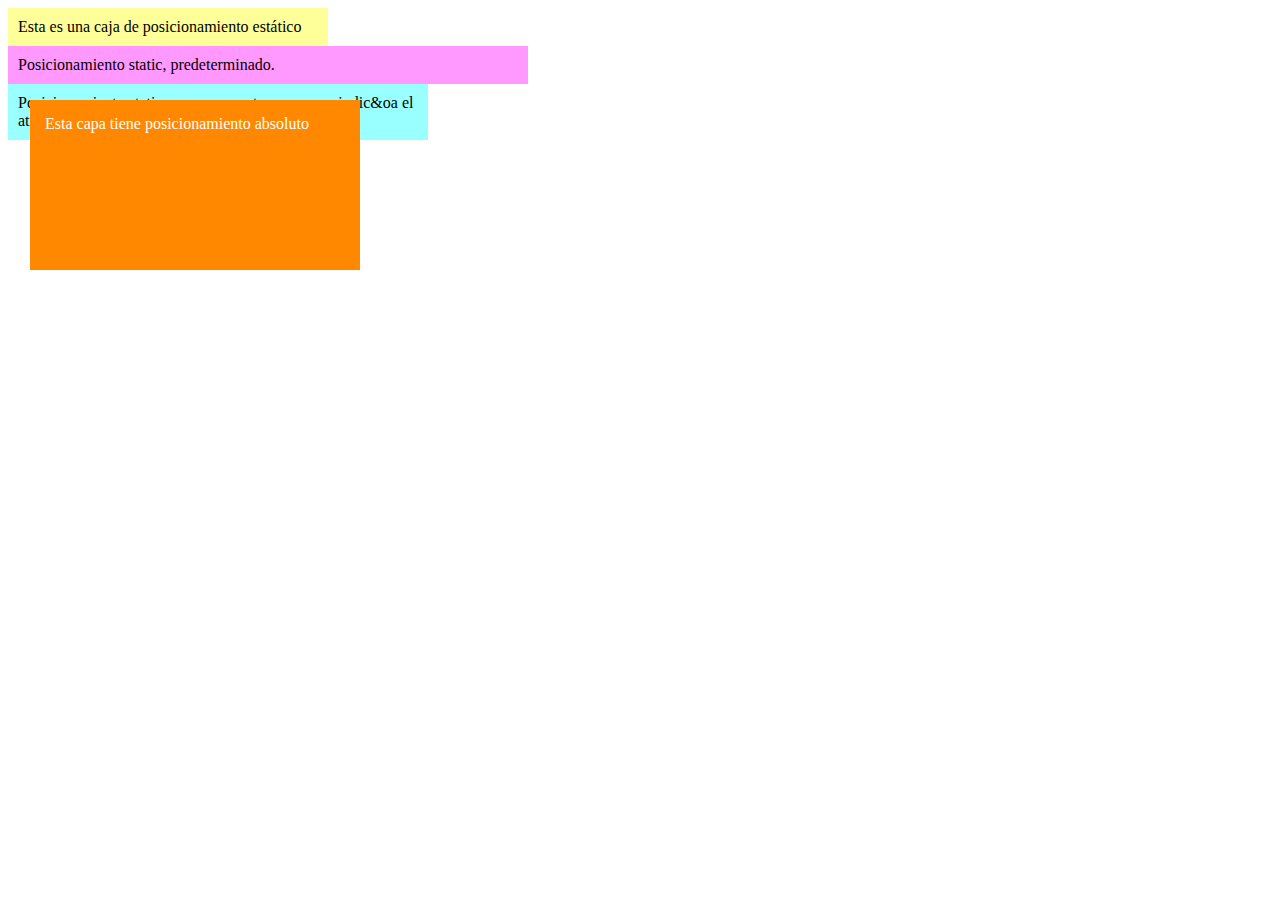
==== index.html @ 2f33fd3c "posicionamiento static y absoluto" ====
<!DOCTYPE html>
<html>
<head>
	<meta chartset="utf-8">
	<title>Probando posicionamientos</title>
	<link rel="stylesheet" type="text/css" href="estilos/estilo.css">
</head>
<body>
	<div id="cuadro">
		Esta es una caja de posicionamiento est&aacute;tico
	</div>

	<div id="cuadro2">
		Posicionamiento static, predeterminado.
	</div>
	<div id="cuadro3">
		Posicionamiento static, aunque en este caso no se indic&oa el atributo
		position static, pues no hace falta

	</div>
	<div id="cuadro4">
		Esta capa tiene posicionamiento absoluto

	</div>
</body>
</html>
---- estilos/estilo.css ----
#cuadro{position:static;background-color:#ff9;padding:10px;width:300px}#cuadro2{position:static;background-color:#f9f;padding:10px;width:500px}#cuadro3{background-color:#9ff;padding:10px;width:400px}#cuadro4{position:absolute;width:300px;height:140px;top:100px;left:30px;background-color:#f80;color:#fff;padding:15px;z-index:2}
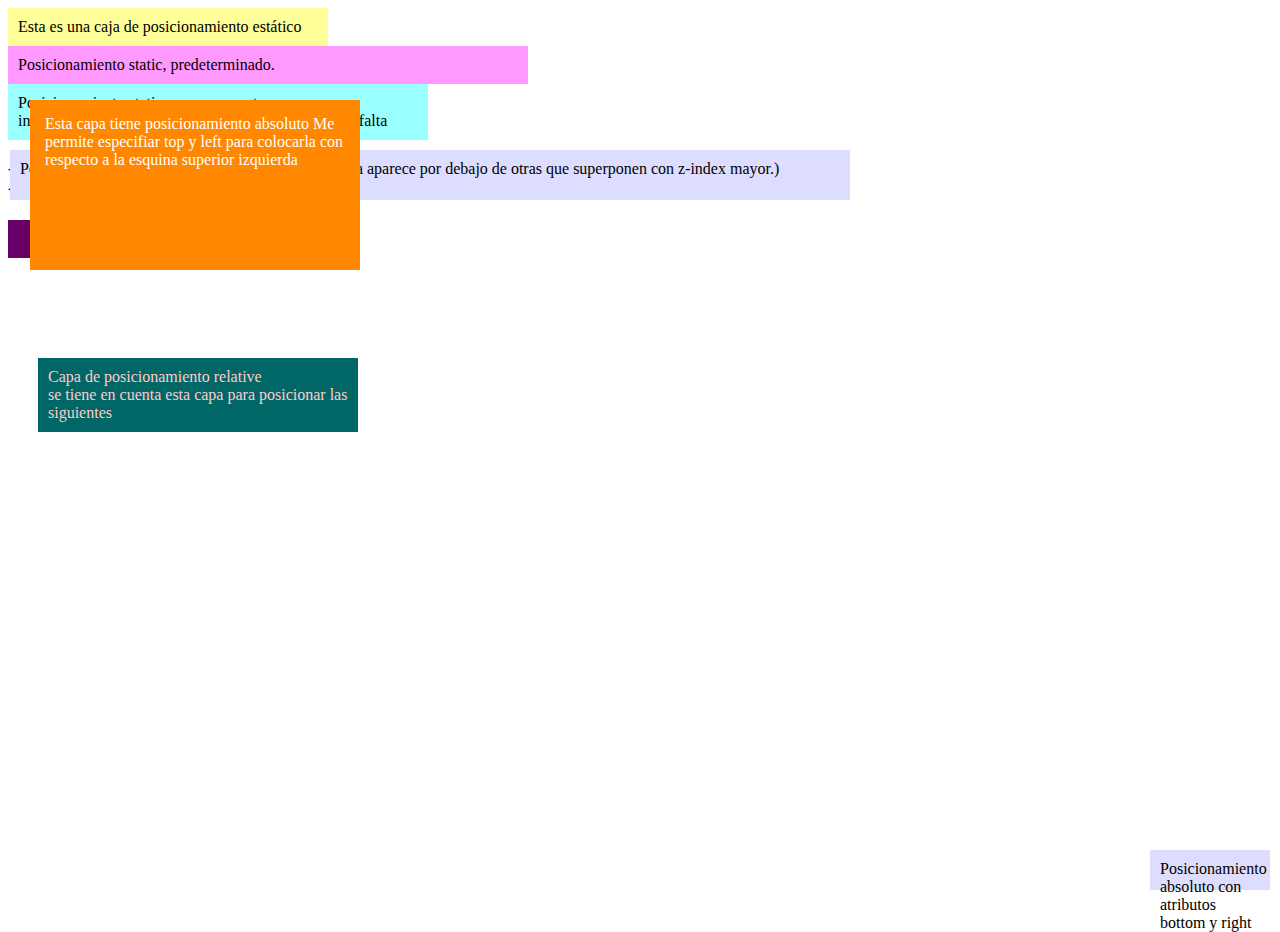
==== commit 8f27d1e5: "nuevoestilo" ====
--- a/index.html
+++ b/index.html
@@ -14,13 +14,31 @@
 		Posicionamiento static, predeterminado.
 	</div>
 	<div id="cuadro3">
-		Posicionamiento static, aunque en este caso no se indic&oa el atributo
+		Posicionamiento static, aunque en este caso no se indic&oaute; el atributo
 		position static, pues no hace falta
 
 	</div>
 	<div id="cuadro4">
 		Esta capa tiene posicionamiento absoluto
 
+		Me permite especifiar top y left para colocarla con respecto a la esquina superior izquierda
+	</div>
+
+	<div id="cuadro5">
+		Posicionamiento absoluto con z-index menor (la capa aparece
+		por debajo de otras que superponen con z-index mayor.)
+	</div>
+
+	<div id="cuadro6">
+		Posicionamiento absoluto con atributos bottom y right
+	</div>
+	<h1>Hola</h1>
+	<div id="cuadro7">
+		Hola esto es una prueba
+	</div>
+	<div id="cuadro8">
+		Capa de posicionamiento relative  <br>
+		se tiene en cuenta esta capa para posicionar las siguientes
 	</div>
 </body>
 </html>--- a/estilos/estilo.css
+++ b/estilos/estilo.css
@@ -1 +1 @@
-#cuadro{position:static;background-color:#ff9;padding:10px;width:300px}#cuadro2{position:static;background-color:#f9f;padding:10px;width:500px}#cuadro3{background-color:#9ff;padding:10px;width:400px}#cuadro4{position:absolute;width:300px;height:140px;top:100px;left:30px;background-color:#f80;color:#fff;padding:15px;z-index:2}+#cuadro{position:static;background-color:#ff9;padding:10px;width:300px}#cuadro2{position:static;background-color:#f9f;padding:10px;width:500px}#cuadro3{background-color:#9ff;padding:10px;width:400px}#cuadro4{position:absolute;width:300px;height:140px;top:100px;left:30px;background-color:#f80;color:#fff;padding:15px;z-index:2}#cuadro5{position:absolute;width:820px;height:30px;padding:10px;background-color:#ddf;top:150px;left:10px;z-index:1;border-radios:50%}#cuadro6{position:absolute;width:100px;height:20px;padding:10px;background-color:#ddf;bottom:10px;right:10px}#cuadro7{background-color:#606;color:#ffc;padding:10px;text-align:center;width:300px}#cuadro8{position:relative;width:300px;padding:10px;background-color:#066;color:#fcc;top:100px;left:30px}#cuadro9{background-color:#606;color:#ffc;padding:20px;text-align:center;width:300px}